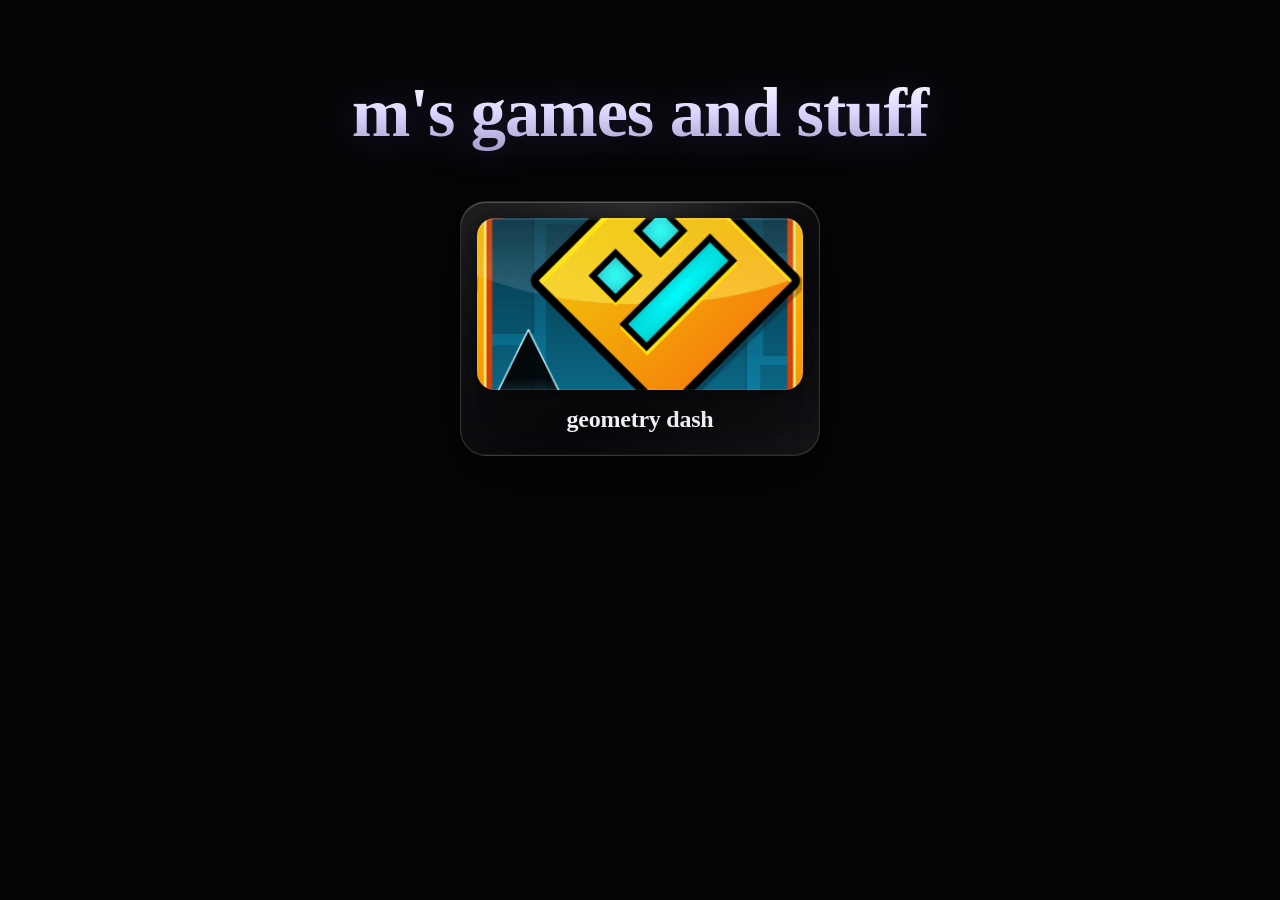
==== index.html @ fbeb6247 "m's games and stuff: an in-page arcade on black liquid glass games live in games/ as plain html; bui" ====
<!doctype html>
<html lang="en">
<head>
<meta charset="utf-8" />
<meta name="viewport" content="width=device-width, initial-scale=1" />
<meta name="color-scheme" content="dark" />
<title>m's games and stuff</title>
<link rel="stylesheet" href="style.css" />
<link rel="icon" href="data:image/svg+xml,<svg xmlns='http://www.w3.org/2000/svg' viewBox='0 0 100 100'><text y='.9em' font-size='90'>🎮</text></svg>" />
</head>
<body>

<header class="hero">
  <h1>m's games and stuff</h1>
</header>

<!-- filled in from games.json, alphabetical -->
<main class="grid" id="grid"></main>
<p class="empty-note" id="note" hidden></p>

<!-- games open in here, on top of the hub -->
<div class="game-overlay" id="overlay" aria-hidden="true">
  <iframe id="frame" title="game" allow="autoplay; fullscreen; gamepad; encrypted-media" allowfullscreen></iframe>
</div>

<script>
const grid = document.getElementById("grid");
const note = document.getElementById("note");
const overlay = document.getElementById("overlay");
const frame = document.getElementById("frame");

// a game that already ships its own <base> (pulling assets from a cdn) keeps it.
// the check has to be a real parse: page source can contain the literal tag text.
function hasBase(html) {
  try {
    return !!new DOMParser().parseFromString(html, "text/html").querySelector("base");
  } catch (err) {
    return true;
  }
}

function withBase(html, href) {
  if (hasBase(html)) return html;
  var tag = '<base href="' + href + '">';
  return /<head[^>]*>/i.test(html)
    ? html.replace(/<head[^>]*>/i, function (m) { return m + tag; })
    : tag + html;
}

function openGame(src, name) {
  overlay.classList.add("open");
  overlay.setAttribute("aria-hidden", "false");
  document.body.classList.add("playing");
  // cosmetic only: nothing reads this back, so a refresh always lands on the hub
  try { history.replaceState(null, "", "#" + encodeURIComponent(name)); } catch (err) {}

  // a game is fetched and then handed to the frame rather than pointed at with
  // src, because a cdn (jsDelivr) serves .html as text/plain - an iframe pointed
  // at it would show the game's source code instead of running it.
  var url = new URL(src, document.baseURI);
  var dir = new URL("./", url).href;
  frame.removeAttribute("srcdoc");
  frame.removeAttribute("src");

  fetch(url.href, { cache: "no-store" })
    .then(function (r) {
      if (!r.ok) throw new Error(r.status);
      return r.text();
    })
    .then(function (html) {
      // the game's own relative files (sprites, music) sit beside it
      frame.srcdoc = withBase(html, dir);
    })
    .catch(function () {
      frame.src = src; // plain navigation - the local file:// case, mostly
    });
}

function decorate(card) {
  // liquid glass: the specular highlight tracks the pointer
  card.addEventListener("pointermove", (e) => {
    const r = card.getBoundingClientRect();
    card.style.setProperty("--mx", ((e.clientX - r.left) / r.width) * 100 + "%");
    card.style.setProperty("--my", ((e.clientY - r.top) / r.height) * 100 + "%");
    card.style.setProperty("--tilt-y", (((e.clientX - r.left) / r.width) - .5) * 6 + "deg");
    card.style.setProperty("--tilt-x", (((e.clientY - r.top) / r.height) - .5) * -6 + "deg");
  });

  card.addEventListener("pointerleave", () => {
    card.style.setProperty("--tilt-x", "0deg");
    card.style.setProperty("--tilt-y", "0deg");
    card.style.setProperty("--mx", "50%");
    card.style.setProperty("--my", "0%");
  });

  // open the game right here, no page change
  card.addEventListener("click", (e) => {
    if (e.metaKey || e.ctrlKey || e.shiftKey || e.button !== 0) return; // let cmd-click open a tab
    e.preventDefault();
    openGame(card.dataset.game, card.dataset.slug);
  });
}

function buildCard(g, i) {
  const card = document.createElement("a");
  card.className = "card";
  card.href = g.game;              // still a real link: middle-click / new tab works
  card.dataset.game = g.game;
  card.dataset.slug = g.slug;
  card.style.animationDelay = (i * 80) + "ms";

  // a picture sitting next to the html with the same name
  if (g.img) {
    const thumb = document.createElement("div");
    thumb.className = "thumb has-img";
    thumb.style.backgroundImage = 'url("' + g.img + '")';
    card.appendChild(thumb);
  }

  const title = document.createElement("h2");
  title.textContent = g.name;
  card.appendChild(title);

  decorate(card);
  return card;
}

// cache-buster so a freshly added game shows up on the next refresh, even behind a CDN
fetch("games.json?v=" + Date.now(), { cache: "no-store" })
  .then((r) => {
    if (!r.ok) throw new Error("games.json -> " + r.status);
    return r.json();
  })
  .then((games) => {
    games.sort((a, b) => a.name.localeCompare(b.name));
    if (!games.length) {
      note.textContent = "no games yet — drop a .html file into games/ and refresh";
      note.hidden = false;
      return;
    }
    games.forEach((g, i) => grid.appendChild(buildCard(g, i)));
  })
  .catch(() => {
    note.textContent = "couldn't read the games list — run start.bat (or serve.py), then refresh";
    note.hidden = false;
  });
</script>
</body>
</html>
---- style.css ----
:root {
  --black: #050507;
  --ink: #f2f2f6;

  --glass: linear-gradient(140deg,
      rgba(255, 255, 255, .085) 0%,
      rgba(255, 255, 255, .028) 40%,
      rgba(255, 255, 255, .012) 60%,
      rgba(255, 255, 255, .055) 100%);

  /* outer drop + inner top-light + inner bottom-light = the glass slab */
  --glass-shadow:
    0 20px 55px rgba(0, 0, 0, .7),
    0 2px 8px rgba(0, 0, 0, .5),
    inset 0 1px 0 rgba(255, 255, 255, .22),
    inset 0 -1px 0 rgba(255, 255, 255, .05),
    inset 0 0 60px rgba(255, 255, 255, .025);
}

* { box-sizing: border-box; }

html, body { margin: 0; padding: 0; }

body {
  font-family: "Comic Sans MS", "Comic Sans", "Chalkboard SE", "Comic Neue", cursive;
  background: var(--black);
  color: var(--ink);
  min-height: 100vh;
  padding-bottom: 3rem;
  overflow-x: hidden;
  -webkit-font-smoothing: antialiased;
}

/* ---------- header ---------- */

.hero {
  text-align: center;
  padding: 4.5rem 1rem 0;
}

.hero h1 {
  font-size: clamp(2.1rem, 7vw, 4.4rem);
  margin: 0;
  letter-spacing: -.015em;
  background: linear-gradient(180deg, #ffffff 0%, #dcd6ff 50%, #a49ac9 100%);
  -webkit-background-clip: text;
  background-clip: text;
  color: transparent;
  filter: drop-shadow(0 2px 18px rgba(150, 120, 255, .18));
}

/* ---------- glass cards ---------- */

.grid {
  max-width: 1040px;
  margin: 0 auto;
  padding: 3rem 1.25rem 0;
  display: grid;
  gap: 1.6rem;
  grid-template-columns: repeat(auto-fit, minmax(260px, 360px));
  justify-content: center;
}

/* only ever shows if the games list can't be read or there are no games */
.empty-note {
  position: relative;
  z-index: 2;
  text-align: center;
  margin: 3rem auto 0;
  padding: 0 1.5rem;
  font-size: .95rem;
  color: rgba(242, 242, 246, .45);
}

.card {
  --mx: 50%;
  --my: 0%;
  --tilt-x: 0deg;
  --tilt-y: 0deg;

  position: relative;
  display: block;
  text-decoration: none;
  color: inherit;
  overflow: hidden;
  padding: 1rem 1rem 1.35rem;
  border-radius: 26px;
  text-align: center;

  background: var(--glass);
  border: 1px solid rgba(255, 255, 255, .15);
  box-shadow: var(--glass-shadow);
  -webkit-backdrop-filter: blur(22px) saturate(180%);
  backdrop-filter: blur(22px) saturate(180%);

  transform: perspective(900px) rotateX(var(--tilt-x)) rotateY(var(--tilt-y));
  transition: transform .25s cubic-bezier(.2, .8, .3, 1),
              box-shadow .3s ease,
              border-color .3s ease;
  animation: rise .6s backwards cubic-bezier(.2, 1, .3, 1);
}

@keyframes rise {
  from { opacity: 0; transform: translateY(22px) scale(.97); }
  to   { opacity: 1; }
}

/* specular highlight that follows the pointer */
.card::before {
  content: "";
  position: absolute;
  inset: 0;
  border-radius: inherit;
  background: radial-gradient(340px circle at var(--mx) var(--my),
              rgba(255, 255, 255, .16), rgba(255, 255, 255, .04) 38%, transparent 62%);
  opacity: .8;
  transition: opacity .3s ease;
  pointer-events: none;
}

/* the diagonal sheen sweep */
.card::after {
  content: "";
  position: absolute;
  top: 0; left: -60%;
  width: 60%; height: 100%;
  border-radius: inherit;
  background: linear-gradient(100deg, transparent, rgba(255, 255, 255, .11), transparent);
  transform: skewX(-18deg);
  opacity: 0;
  transition: opacity .3s ease;
  pointer-events: none;
}

.card:hover, .card:focus-visible {
  border-color: rgba(255, 255, 255, .3);
  box-shadow:
    0 30px 70px rgba(0, 0, 0, .8),
    0 0 0 1px rgba(255, 255, 255, .05),
    0 0 60px rgba(150, 120, 255, .14),
    inset 0 1px 0 rgba(255, 255, 255, .34),
    inset 0 -1px 0 rgba(255, 255, 255, .06);
  outline: none;
}

.card:hover::before { opacity: 1; }
.card:hover::after  { opacity: 1; animation: sweep .85s ease-out; }

@keyframes sweep {
  from { left: -60%; }
  to   { left: 120%; }
}

.card:active { transform: perspective(900px) scale(.985); }

/* thumbnail: an image sitting next to the game html, same name.
   no picture file = no slot, the card is just its title. */
.card .thumb { display: none; }

.card .thumb.has-img {
  display: block;
  height: 172px;
  border-radius: 18px;
  margin-bottom: 1rem;
  background-color: #0a0a0e;
  background-size: cover;
  background-position: center;
  border: 1px solid rgba(255, 255, 255, .08);
  box-shadow: inset 0 1px 0 rgba(255, 255, 255, .12);
  filter: drop-shadow(0 3px 14px rgba(0, 0, 0, .5));
}

.card h2 {
  margin: 0;
  font-size: 1.5rem;
  letter-spacing: -.01em;
}

/* ---------- the game opens here, in-page ----------.
   the only way back to the hub is a refresh. */

body.playing { overflow: hidden; }

.game-overlay {
  position: fixed;
  inset: 0;
  z-index: 50;
  display: none;
  background: #000;
}

.game-overlay.open { display: block; }

.game-overlay iframe {
  width: 100%;
  height: 100%;
  border: 0;
  display: block;
  background: #000;
}

/* ---------- no backdrop-filter: fall back to solid frosted slabs ---------- */

@supports not ((backdrop-filter: blur(1px)) or (-webkit-backdrop-filter: blur(1px))) {
  .card {
    background: linear-gradient(140deg, rgba(34, 34, 44, .95), rgba(14, 14, 18, .96));
  }
}

@media (prefers-reduced-motion: reduce) {
  *, *::before, *::after {
    animation: none !important;
    transition: none !important;
  }
  .card { transform: none !important; }
}
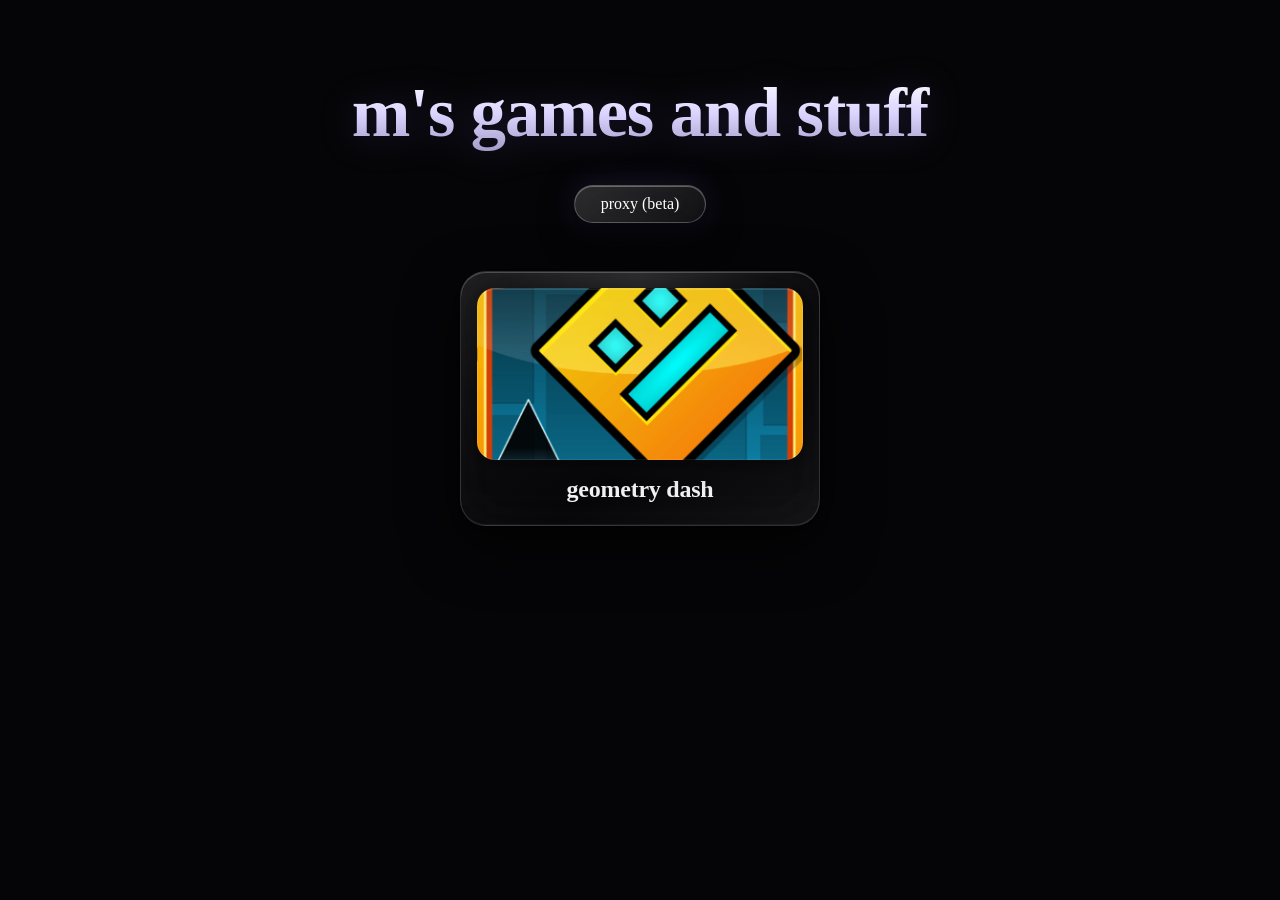
==== commit f5ccf529: "proxy (beta): a tabbed browser behind one button, on scramjet over wisp an iframe cannot reach most " ====
--- a/index.html
+++ b/index.html
@@ -12,22 +12,125 @@
 
 <header class="hero">
   <h1>m's games and stuff</h1>
+
+  <button type="button" class="proxy-launch" id="launch">proxy (beta)</button>
 </header>
 
 <!-- filled in from games.json, alphabetical -->
 <main class="grid" id="grid"></main>
 <p class="empty-note" id="note" hidden></p>
+
+<!--
+  proxy (beta) is a whole second app with its own service worker, so it is not
+  started until the button is pressed: src comes from data-src. it covers the
+  window like a game does, not the browser's own fullscreen.
+-->
+<div class="proxy-overlay" id="proxyOverlay" aria-hidden="true">
+  <iframe id="proxy" title="proxy (beta)" data-src="browser/"
+          allow="cross-origin-isolated; fullscreen; autoplay; clipboard-read; clipboard-write"
+          allowfullscreen></iframe>
+</div>
 
 <!-- games open in here, on top of the hub -->
 <div class="game-overlay" id="overlay" aria-hidden="true">
   <iframe id="frame" title="game" allow="autoplay; fullscreen; gamepad; encrypted-media" allowfullscreen></iframe>
 </div>
+
+<!-- the fetch layer: every request is tried against the page's own origin and
+     then each mirror, so one dead cdn costs a retry instead of the page -->
+<script src="mirrors.js"></script>
 
 <script>
 const grid = document.getElementById("grid");
 const note = document.getElementById("note");
 const overlay = document.getElementById("overlay");
 const frame = document.getElementById("frame");
+const proxyFrame = document.getElementById("proxy");
+const proxyOverlay = document.getElementById("proxyOverlay");
+
+function openProxy() {
+  proxyOverlay.classList.add("open");
+  proxyOverlay.setAttribute("aria-hidden", "false");
+  document.body.classList.add("proxy-open");
+  if (!proxyFrame.src) proxyFrame.src = proxyFrame.dataset.src;
+}
+
+function closeProxy() {
+  proxyOverlay.classList.remove("open");
+  proxyOverlay.setAttribute("aria-hidden", "true");
+  document.body.classList.remove("proxy-open");
+}
+
+document.getElementById("launch").addEventListener("click", openProxy);
+
+// the proxy asks to be closed when escape is pressed inside it - a site that
+// grabs the keyboard would otherwise leave no way back to the games
+window.addEventListener("message", (e) => {
+  if (e.data && e.data.proxyOverlayClose) closeProxy();
+});
+
+/*
+  the cdn failover layer.
+
+  mirrors.js owns the mirror list and tries each cdn in turn. it is optional:
+  every call below falls back to a plain same-origin fetch if it never loaded,
+  which is also what keeps this working when you open the folder over file://.
+*/
+function loadText(path) {
+  if (window.MSG) return MSG.fetchText(path);
+  return fetch(path, { cache: "no-store" })
+    .then(function (r) {
+      if (!r.ok) throw new Error(path + " -> " + r.status);
+      return r.text();
+    })
+    .then(function (text) {
+      return { text: text, url: new URL(path, document.baseURI).href, base: "", tried: -1, failed: [] };
+    });
+}
+
+function loadJson(path) {
+  return loadText(path).then(function (hit) { return JSON.parse(hit.text); });
+}
+
+// proxy.js is the worker that repairs content types and fails over between
+// mirrors for the game's own files. the svg entry point registers it in the cdn
+// case, where it is the real top-level document; here we cover the plain-html
+// case. nothing below depends on it - it is a nicety on top of mirrors.js.
+function startProxy() {
+  if (!("serviceWorker" in navigator)) return;
+  if (location.protocol === "about:") return; // inside the svg's frame; that registers
+  try {
+    navigator.serviceWorker.register("sw.js", { updateViaCache: "none" })
+      .then(function () { return navigator.serviceWorker.ready; })
+      .then(function () {
+        if (navigator.serviceWorker.controller) return;
+        return new Promise(function (r) {
+          navigator.serviceWorker.addEventListener("controllerchange", r, { once: true });
+          setTimeout(r, 3000);
+        });
+      })
+      .then(report)
+      .catch(function (err) { console.warn("[proxy] worker not registered:", err.message); });
+  } catch (err) {
+    console.warn("[proxy] worker not registered:", err.message);
+  }
+}
+
+// what the proxy is actually doing, in the console
+function report() {
+  const worker = navigator.serviceWorker && navigator.serviceWorker.controller;
+  if (!worker) return;
+  const channel = new MessageChannel();
+  channel.port1.onmessage = function (e) {
+    const s = e.data || {};
+    console.info(
+      "[proxy] v" + s.version + " over " + s.root + " - " + s.mirrors + " mirror(s), " +
+      s.served + " served, " + s.retyped + " retyped, " + s.fromMirror + " from a fallback"
+    );
+  };
+  worker.postMessage({ type: "msg:status" }, [channel.port2]);
+}
+window.proxyStatus = report;
 
 // a game that already ships its own <base> (pulling assets from a cdn) keeps it.
 // the check has to be a real parse: page source can contain the literal tag text.
@@ -57,22 +160,22 @@
   // a game is fetched and then handed to the frame rather than pointed at with
   // src, because a cdn (jsDelivr) serves .html as text/plain - an iframe pointed
   // at it would show the game's source code instead of running it.
-  var url = new URL(src, document.baseURI);
-  var dir = new URL("./", url).href;
   frame.removeAttribute("srcdoc");
   frame.removeAttribute("src");
 
-  fetch(url.href, { cache: "no-store" })
-    .then(function (r) {
-      if (!r.ok) throw new Error(r.status);
-      return r.text();
-    })
-    .then(function (html) {
-      // the game's own relative files (sprites, music) sit beside it
-      frame.srcdoc = withBase(html, dir);
+  // fetched through the proxy first. a dead cdn then means the next mirror
+  // rather than a blank box, and the url that answered is what the game's own
+  // relative files (sprites, music) get pointed at.
+  loadText(src)
+    .then(function (hit) {
+      var dir = new URL("./", hit.url).href;
+      frame.srcdoc = withBase(hit.text, dir);
+      if (hit.tried > 0) console.info("[proxy] " + src + " came from " + (hit.base || "a mirror"));
     })
     .catch(function () {
-      frame.src = src; // plain navigation - the local file:// case, mostly
+      // with the worker in place the url can just be pointed at: proxy.js turns
+      // it back into text/html on the way past, which is what jsDelivr refuses to do
+      frame.src = src;
     });
 }
 
@@ -125,12 +228,11 @@
   return card;
 }
 
-// cache-buster so a freshly added game shows up on the next refresh, even behind a CDN
-fetch("games.json?v=" + Date.now(), { cache: "no-store" })
-  .then((r) => {
-    if (!r.ok) throw new Error("games.json -> " + r.status);
-    return r.json();
-  })
+// through the proxy: the hourly cache-buster in mirrors.js is what keeps a
+// freshly added game from being hidden behind a cdn, and a blocked cdn just
+// moves on to the next one. also the last thing done on load, so the list is
+// never waiting on the worker.
+loadJson("games.json")
   .then((games) => {
     games.sort((a, b) => a.name.localeCompare(b.name));
     if (!games.length) {
@@ -144,6 +246,8 @@
     note.textContent = "couldn't read the games list — run start.bat (or serve.py), then refresh";
     note.hidden = false;
   });
+
+startProxy();
 </script>
 </body>
 </html>
--- a/style.css
+++ b/style.css
@@ -48,6 +48,61 @@
   color: transparent;
   filter: drop-shadow(0 2px 18px rgba(150, 120, 255, .18));
 }
+
+/* ---------- proxy (beta) ---------- */
+
+.proxy-launch {
+  display: block;
+  margin: 2rem auto 0;
+  font: inherit;
+  font-size: 1rem;
+  color: #fff;
+  cursor: pointer;
+  padding: .55rem 1.6rem;
+  border-radius: 999px;
+  border: 1px solid rgba(255, 255, 255, .24);
+  background: linear-gradient(140deg, rgba(255, 255, 255, .16), rgba(255, 255, 255, .05));
+  box-shadow:
+    0 12px 34px rgba(0, 0, 0, .6),
+    inset 0 1px 0 rgba(255, 255, 255, .3),
+    0 0 34px rgba(150, 120, 255, .16);
+  -webkit-backdrop-filter: blur(18px) saturate(180%);
+  backdrop-filter: blur(18px) saturate(180%);
+  transition: transform .25s cubic-bezier(.2, .8, .3, 1), box-shadow .25s ease, border-color .25s ease;
+}
+
+.proxy-launch:hover, .proxy-launch:focus-visible {
+  transform: translateY(-2px);
+  border-color: rgba(255, 255, 255, .4);
+  box-shadow:
+    0 20px 46px rgba(0, 0, 0, .7),
+    inset 0 1px 0 rgba(255, 255, 255, .4),
+    0 0 60px rgba(150, 120, 255, .22);
+  outline: none;
+}
+
+.proxy-launch:active { transform: scale(.98); }
+
+/* covers the whole window, like a game does - not the browser's own fullscreen */
+.proxy-overlay {
+  position: fixed;
+  inset: 0;
+  z-index: 60;
+  display: none;
+  background: #000;
+}
+
+.proxy-overlay.open { display: block; }
+
+.proxy-overlay iframe {
+  width: 100%;
+  height: 100%;
+  display: block;
+  border: 0;
+  background: #050507;
+}
+
+body.proxy-open { overflow: hidden; }
 
 /* ---------- glass cards ---------- */
 
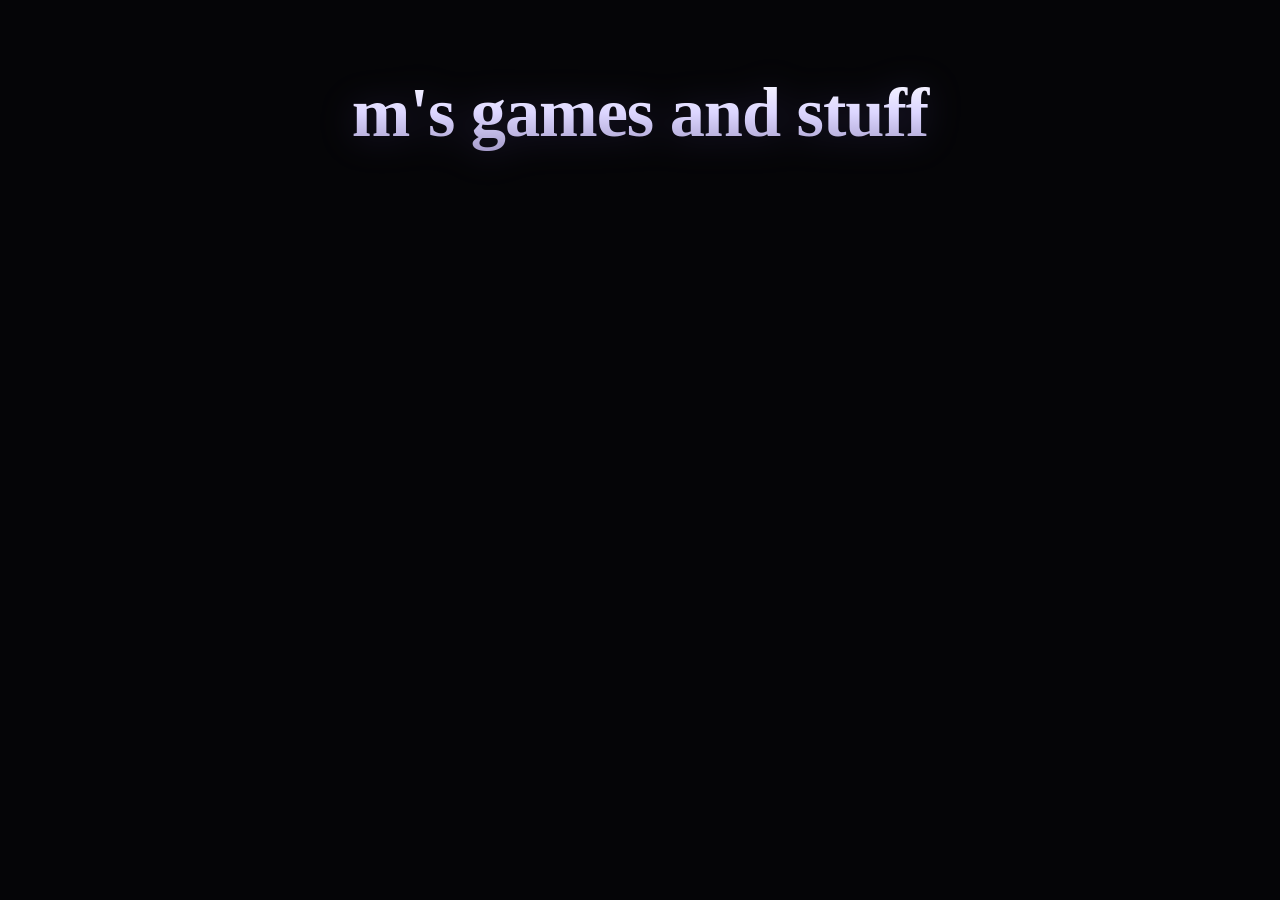
==== commit 11401ef2: "scrap proxy cause my dumbass thoyght it would work on jsdelivr BRuh." ====
--- a/index.html
+++ b/index.html
@@ -12,9 +12,7 @@
 
 <header class="hero">
   <h1>m's games and stuff</h1>
-
-  <button type="button" class="proxy-launch" id="launch">proxy (beta)</button>
-</header>
+<!-- proxy is scrapped ok --!>
 
 <!-- filled in from games.json, alphabetical -->
 <main class="grid" id="grid"></main>
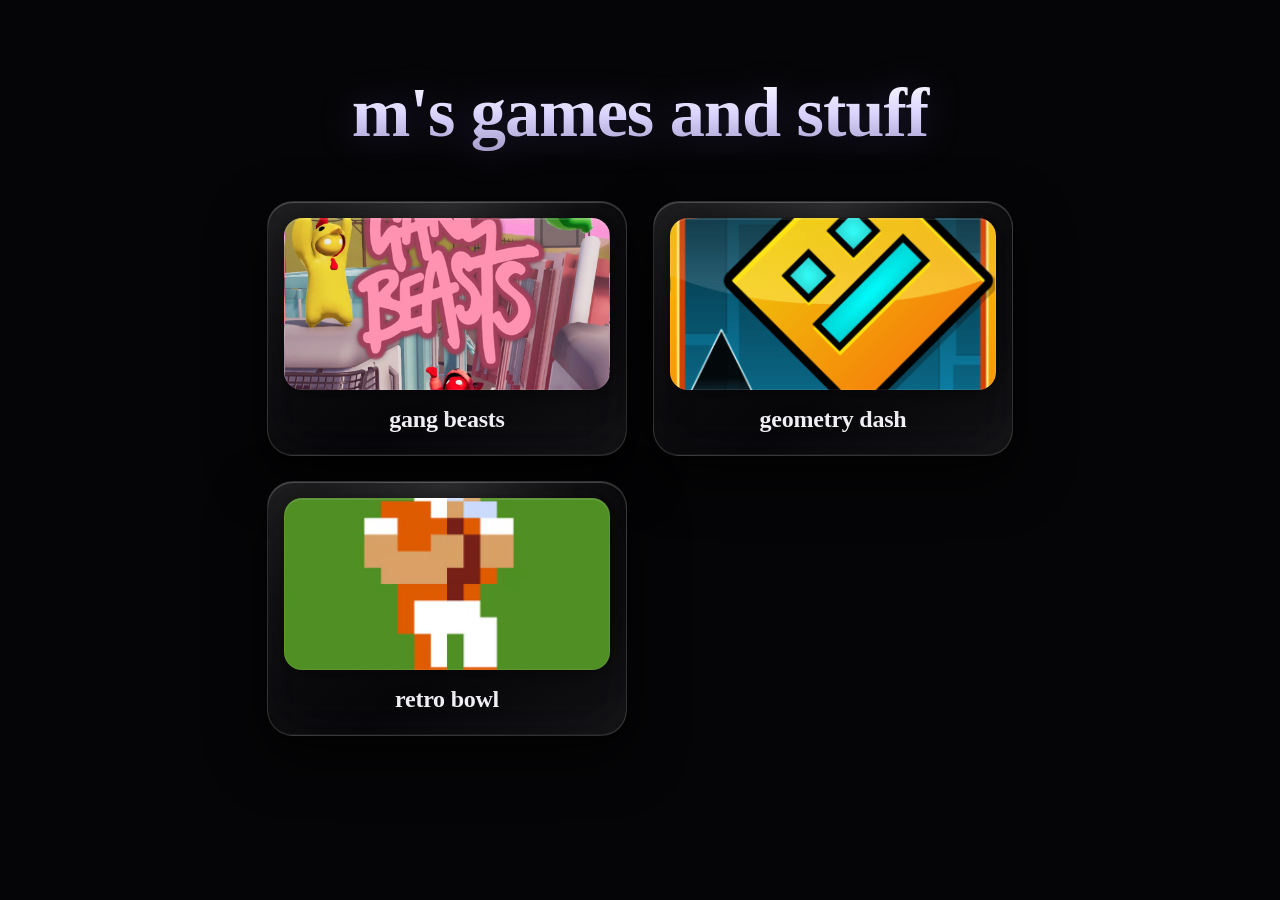
==== commit 7eea236b: "make the hub survive on jsdelivr again index.html lost its launch button when the proxy was scrapped" ====
--- a/index.html
+++ b/index.html
@@ -12,7 +12,11 @@
 
 <header class="hero">
   <h1>m's games and stuff</h1>
-<!-- proxy is scrapped ok --!>
+</header>
+
+<!-- proxy is scrapped, ok: it needs its own service worker, and jsdelivr
+     will not serve a second app out of the repo. the overlay below is left
+     in the markup, but nothing points at it any more. -->
 
 <!-- filled in from games.json, alphabetical -->
 <main class="grid" id="grid"></main>
@@ -59,7 +63,11 @@
   document.body.classList.remove("proxy-open");
 }
 
-document.getElementById("launch").addEventListener("click", openProxy);
+// the launch button is gone with the proxy, so this is wired up only if the
+// button is really in the markup - a missing button must never take the game
+// list down with it (it used to: the throw below killed everything after it)
+const launch = document.getElementById("launch");
+if (launch) launch.addEventListener("click", openProxy);
 
 // the proxy asks to be closed when escape is pressed inside it - a site that
 // grabs the keyboard would otherwise leave no way back to the games
